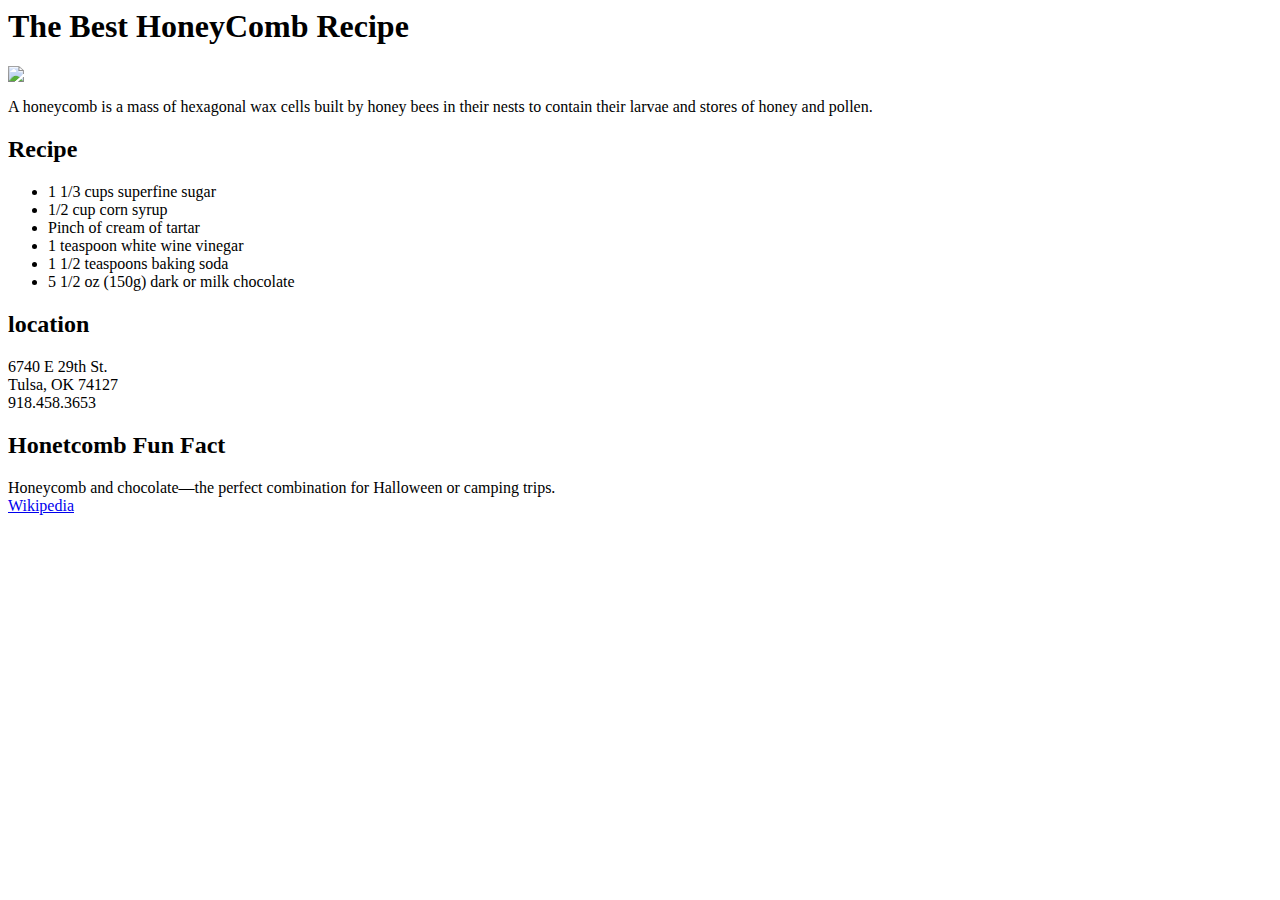
==== index.html @ 62d0abfd "Create index.html" ====
<html>
<head>
<link href="color.css" rel="stylesheet" type="text/css">
	<title>Wonsomescholar</title>
</head>
<body>
<h1>The Best HoneyComb Recipe</h1>

<img src="http://assets.epicurious.com/photos/55f1d914cf90d6663f728bf2/6:4/w_620%2Ch_413/367810_hires.jpg">

<p>A honeycomb is a mass of hexagonal wax cells built by honey bees in their nests to contain their larvae and stores of honey and pollen.</p>

	<h2>Recipe</h2>

	<ul>
		<li>1 1/3 cups superfine sugar</li>
		<li>1/2 cup corn syrup</li>
		<li>Pinch of cream of tartar</li>
		<li>1 teaspoon white wine vinegar</li>
		<li>1 1/2 teaspoons baking soda</li>
		<li>5 1/2 oz (150g) dark or milk chocolate</li>
	</ul>
	<div>
		<h2>location</h2>
		6740 E 29th St.<br>
		Tulsa, OK 74127<br>
		918.458.3653<br>
	</div>
	<div class="one">
		<h2>Honetcomb Fun Fact</h2>
		Honeycomb and chocolate—the perfect combination for Halloween or camping trips.<br>
	</div>
	<a href="https://en.wikipedia.org/wiki/Honeycomb"> Wikipedia</a>
	
</html>
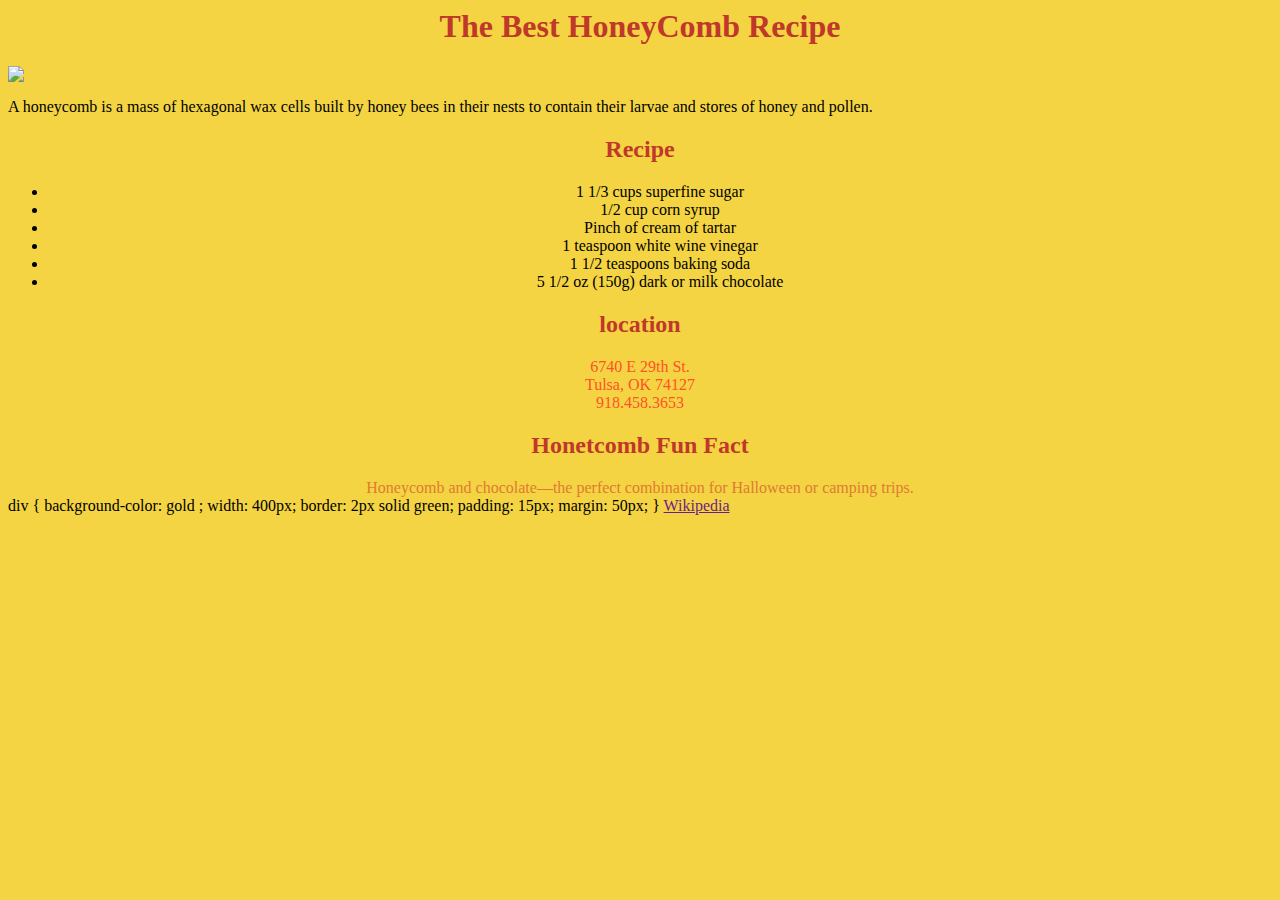
==== commit 4cc8de73: "Update index.html" ====
--- a/index.html
+++ b/index.html
@@ -30,6 +30,13 @@
 		<h2>Honetcomb Fun Fact</h2>
 		Honeycomb and chocolate—the perfect combination for Halloween or camping trips.<br>
 	</div>
+	div {
+    background-color: gold ;
+    width: 400px;
+    border: 2px solid green;
+    padding: 15px;
+    margin: 50px;
+}
 	<a href="https://en.wikipedia.org/wiki/Honeycomb"> Wikipedia</a>
 	
 </html>
--- a/color.css
+++ b/color.css
@@ -0,0 +1,17 @@
+body{
+background-color:#f4d442; 
+background-image:url(images/https://raw.githubusercontent.com/DominicPelliccio/wonsomescholar/gh-pages/images/tile.png);}
+h1{Color: #bf382a;
+text-align: center;}
+h2{color:#bf382a;
+text-align: center;}
+li{text-align: center;}
+ul{text-align: center;}
+a{color:#701c87;
+text-align: center;}
+a:hover{color:#31b7ce;
+text-align: center;}
+div{color:#ff522b;
+	text-align: center;}
+.one{color:#e07b33;
+text-align: center;}
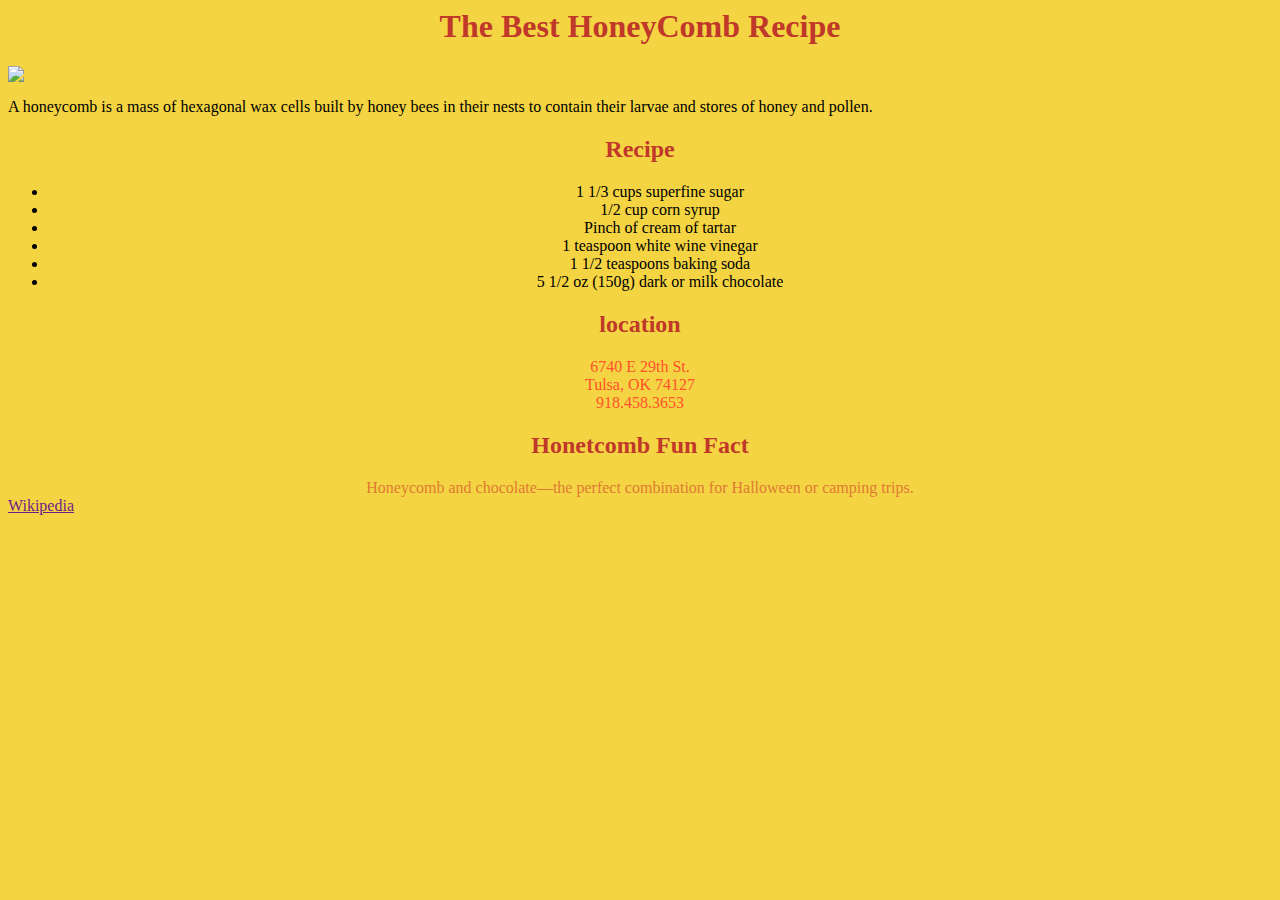
==== commit 1be300cb: "Update index.html" ====
--- a/index.html
+++ b/index.html
@@ -30,13 +30,6 @@
 		<h2>Honetcomb Fun Fact</h2>
 		Honeycomb and chocolate—the perfect combination for Halloween or camping trips.<br>
 	</div>
-	div {
-    background-color: gold ;
-    width: 400px;
-    border: 2px solid green;
-    padding: 15px;
-    margin: 50px;
-}
 	<a href="https://en.wikipedia.org/wiki/Honeycomb"> Wikipedia</a>
 	
 </html>
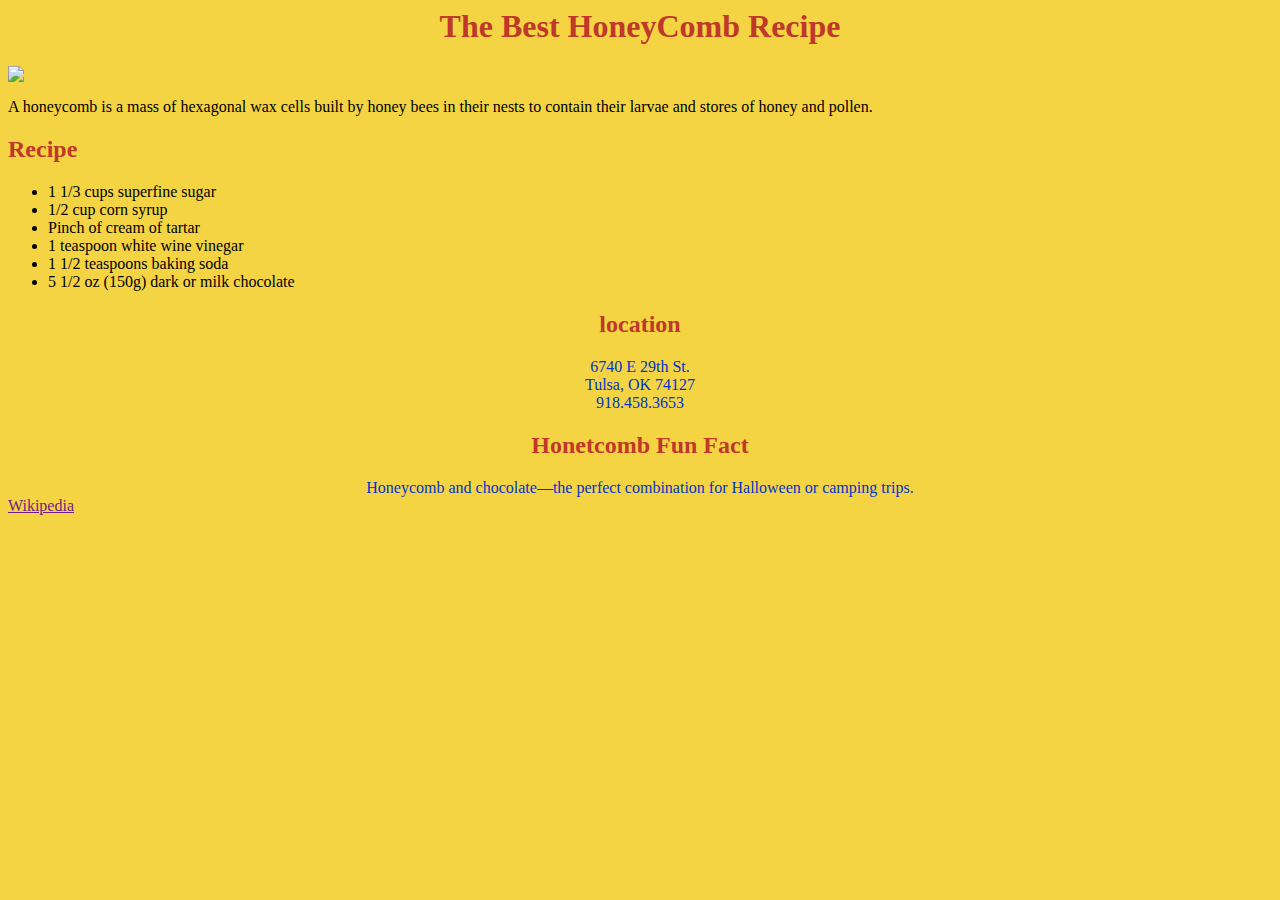
==== commit 1de0fba7: "Update index.html" ====
--- a/index.html
+++ b/index.html
@@ -30,7 +30,7 @@
 		<h2>Honetcomb Fun Fact</h2>
 		Honeycomb and chocolate—the perfect combination for Halloween or camping trips.<br>
 	</div>
-	<a href="https://en.wikipedia.org/wiki/Honeycomb"> Wikipedia</a>
+	<a href="https://dominicpelliccio.github.io/wonsomescholar/page2"> Wikipedia</a>
 	
 </html>
 
--- a/color.css
+++ b/color.css
@@ -1,17 +1,23 @@
 body{
 background-color:#f4d442; 
-background-image:url(images/https://raw.githubusercontent.com/DominicPelliccio/wonsomescholar/gh-pages/images/tile.png);}
+background-image:url(https://raw.githubusercontent.com/DominicPelliccio/wonsomescholar/gh-pages/images/tile.png);}
 h1{Color: #bf382a;
 text-align: center;}
-h2{color:#bf382a;
-text-align: center;}
-li{text-align: center;}
-ul{text-align: center;}
+h2{color:#bf382a;}
 a{color:#701c87;
 text-align: center;}
 a:hover{color:#31b7ce;
 text-align: center;}
-div{color:#ff522b;
+div{color:#0033cc ;
 	text-align: center;}
-.one{color:#e07b33;
-text-align: center;}
+.one{color:#0033cc ;
+	text-align: center;}
+	
+    {background-color: lightgrey;
+    width: 300px;
+    border: 25px solid red
+   ;
+    padding: 25px;
+    margin: 25px;
+}
+
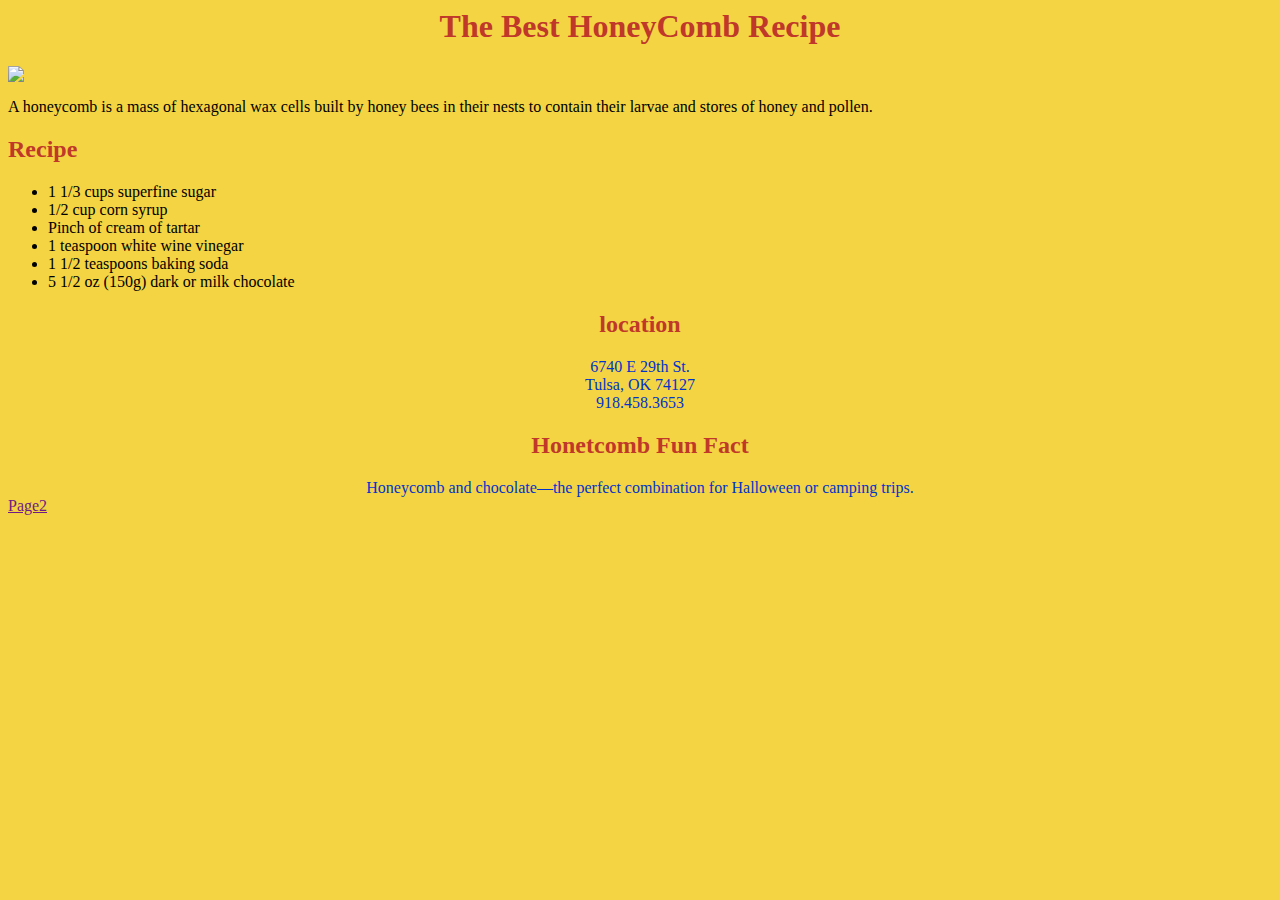
==== commit ada6d9bc: "Update index.html" ====
--- a/index.html
+++ b/index.html
@@ -30,7 +30,7 @@
 		<h2>Honetcomb Fun Fact</h2>
 		Honeycomb and chocolate—the perfect combination for Halloween or camping trips.<br>
 	</div>
-	<a href="https://dominicpelliccio.github.io/wonsomescholar/page2"> Wikipedia</a>
+	<a href="https://dominicpelliccio.github.io/wonsomescholar/page2"> Page2</a>
 	
 </html>
 
